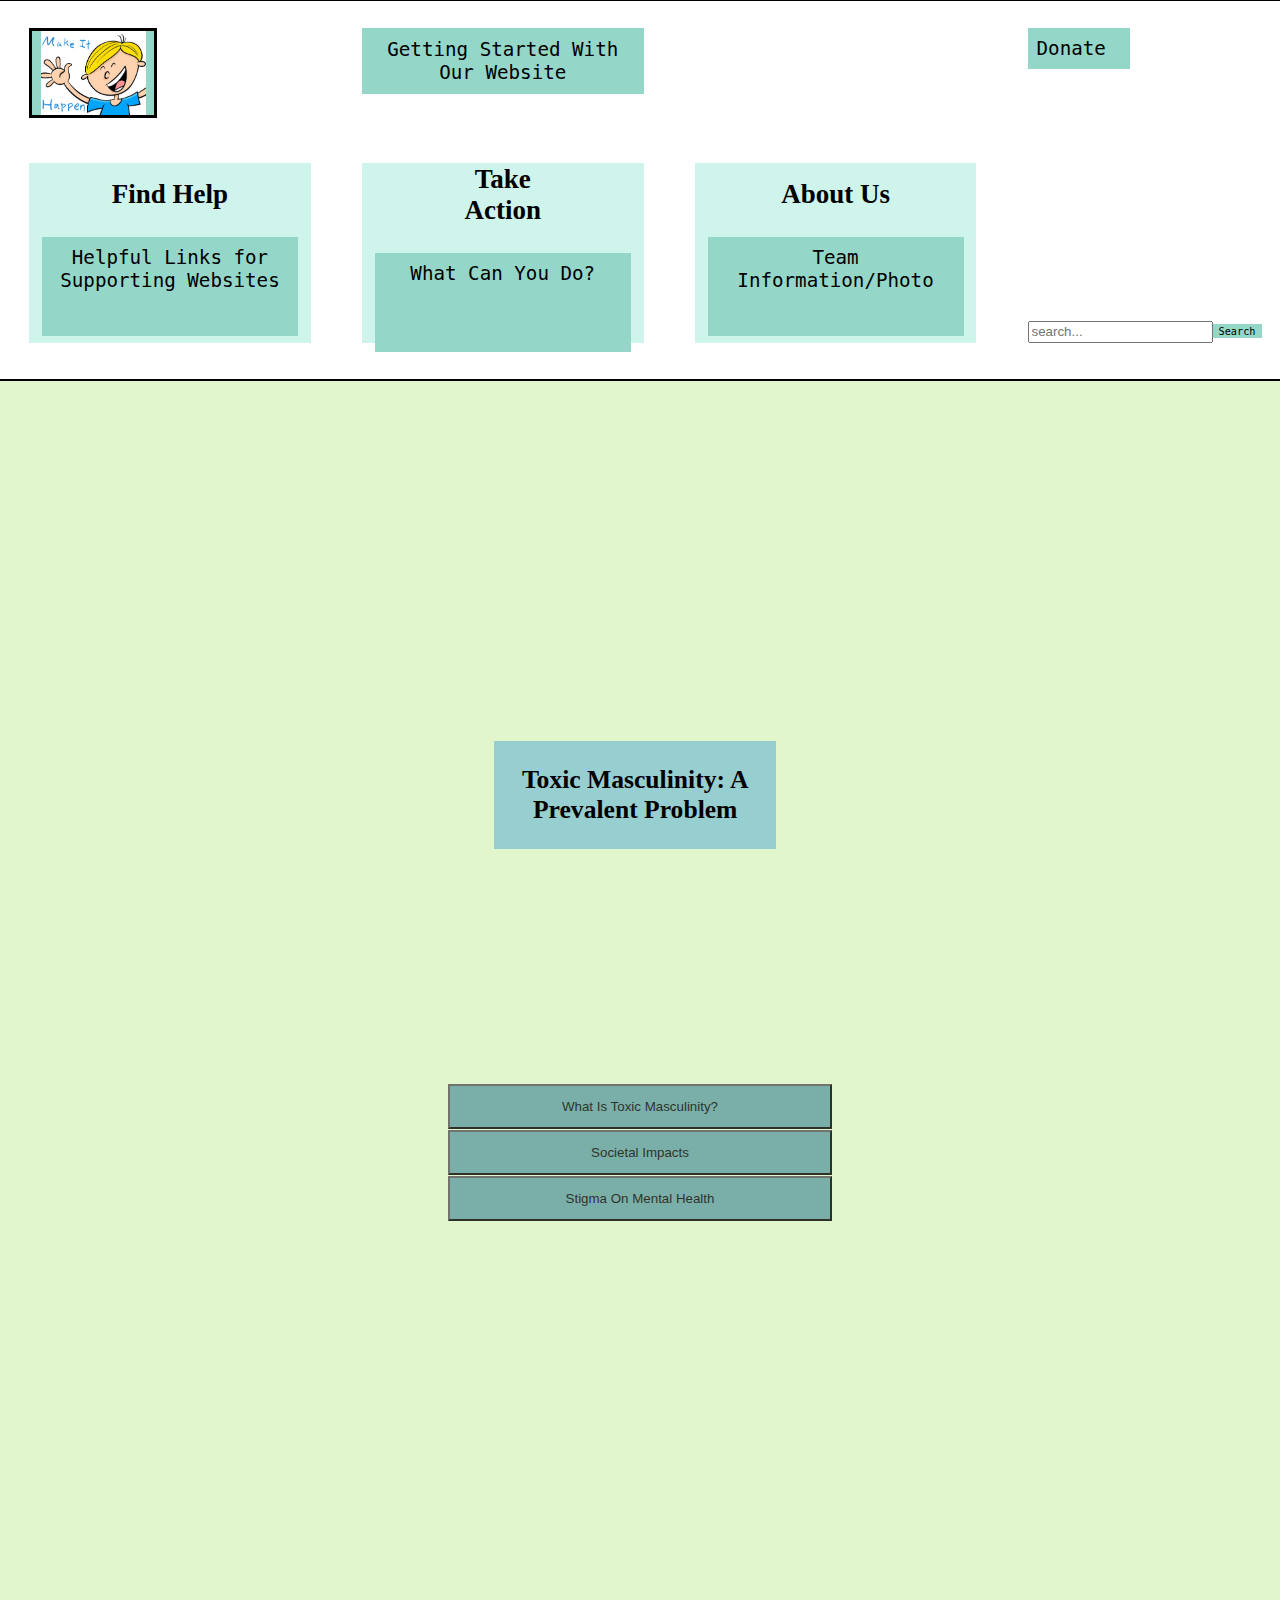
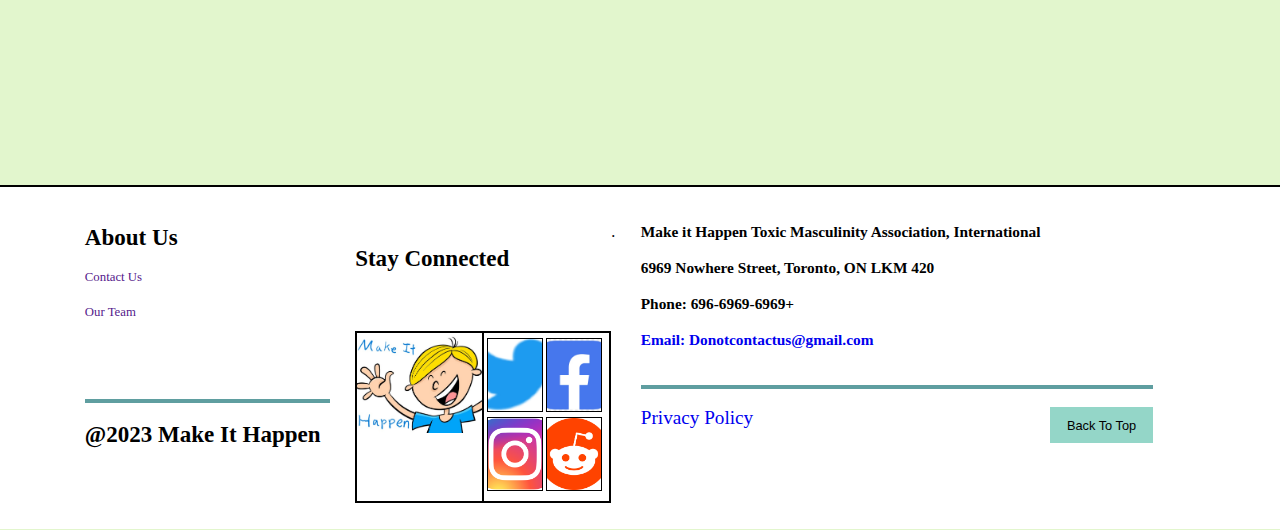
==== index.html @ 15f5a3ae "Add files via upload" ====
<!DOCTYPE html>
<html lang="en">

<head>
  <meta charset="UTF-8">
  <meta name="viewport" content="width=device-width, initial-scale=1.0">
  <meta http-equiv="X-UA-Compatible" content="ie=edge">
  <title>Toxic Masculinity</title>
  <link rel="stylesheet" href="style.css">
  <link rel="stylesheet" href="homepage.css">
  <link rel="icon" href="./favicon.ico" type="image/x-icon">
</head>

<body>
  <header class="top" id="top">

    <div class="hflex1">

      <a href="index.html"><button class="company-title"></button></a>

      <div class="findhelp">
        <h3 class="tabheader">Find Help</h3>
        <a href="findhelp.html"><button class="tablinks" id="tab">Helpful Links for Supporting Websites</button></a>
      </div>

    </div>
    <!--Button for Take Action-->
    <div class="hflex2" id="hflex2">
      <a href="gettingStarted.html"><button class="gettingStarted">Getting Started With Our Website</button></a>
      <div class="findhelp">
        <h3 class="tabheader">Take Action</h3>
        <a href="whatcanyoudo.html"><button class="tablinks" id="tab">What Can You Do?</button></a>
      </div>
    </div>
    <!--Button for About Us-->
    <div class="hflex3">
      <div class="flex3-space"></div>
      <div class="findhelp">
        <h3 class="tabheader">About Us</h3>
        <a href="teaminfo.html"><button class="tablinks" id="tab">Team Information/Photo</button></a>
      </div>
    </div>

    <div class="hflex4">
      <a href="donate.html"><button class="donate">Donate</button></a>
      <div class="search-section">
        <input type="search" id="search" class="searchbar" placeholder="search...">
        <a href="search.html"><button class="searchbutton">Search</button></a>
      </div>
    </div>
  </header>

  <div class="title-bottom">
    <h3 class="hometext">Toxic Masculinity: A Prevalent Problem</h3>
  </div>

  <div class="info-tabs">
    <div class="body-info">
      <div class="body-tab-section">
        <a href="what is it.html"><button class="body-tabs" id="bodytabs">What Is Toxic Masculinity?</button></a>
        <a href="societal-impact.html"><button class="body-tabs" id="bodytabs">Societal Impacts</button></a>
        <a href="stigma.html"><button class="body-tabs" id="bodytabs">Stigma On Mental Health</button></a>
      </div>
    </div>
  </div>

  <script src="index.js"></script>
</body>

<footer class="bottom">
  <div class="f-flex1">
    <div class="about-us-footer footer-top">
      <h3 class="about-us-header">About Us</h3><br>
      <a href="">Contact Us</a><br>
      <a href="">Our Team</a>
    </div>
    <div class="copyright">
      <p class="copyright-text">@2023 Make It Happen</p>
    </div>
  </div>

  <div class="f-flex2">
    <div class="stay-connected footer-top">
      <p class="stay-connected-text">Stay Connected</p>
    </div>
    <div class="logos">
      <div class="logo-box"></div>
      <div class="social-media">
        <a href="twitter.png">
          <div class="twitter"></div>
        </a>
        <a href="facebook.png">
          <div class="facebook"></div>
        </a>
        <a href="instagram.png">
          <div class="instagram"></div>
        </a>
        <a href="reddit.png">
          <div class="reddit"></div>
        </a>
      </div>
    </div>
  </div>
.
  <div class="f-flex3">
    <div class="company-info footer-top">
      <p>Make it Happen Toxic Masculinity Association, International</p>
      <p>6969 Nowhere Street, Toronto, ON LKM 420</p>
      <p>Phone: 696-6969-6969+</p>
      <a href="https://png.pngtree.com/template/20190725/ourmid/pngtree-gmail-logo-png-image_282635.jpg"
        target="_blank">Email: Donotcontactus@gmail.com</a>
    </div>
    <div class="idk">
      <a href="https://www.google.com/url?sa=i&url=https%3A%2F%2Fusercentrics.com%2Fknowledge-hub%2Fwhat-is-a-privacy-policy-and-why-do-you-need-one%2F&psig=AOvVaw0MgSXwTOO3GPBynCzREGiY&ust=1699456765703000&source=images&cd=vfe&opi=89978449&ved=0CBIQjRxqFwoTCJCk1PeXsoIDFQAAAAAdAAAAABAE"
        class="privacy">Privacy Policy</a>
      <button class="backtotop" onclick="topFunction()">Back To Top</button>
    </div>
  </div>
</footer>

</html>
---- style.css ----
.company-title {
    margin: 0;
    border: 0.3vw solid black;
    height: 10vh;
    width: 10vw;
    padding: 0.4vh;
    padding-top: 0.1vh;
    text-align: center;
    background-image: url("logo1.png");
    background-size: contain;
    background-repeat: no-repeat;
    background-position: center;
}

.company-title:hover {
    border: 0.3vw solid #89CFF0;
}

.company-title:active {
    border: 0.3vw solid #088F8F;
}

.findhelp {
    background-color: #cff4ec;
    height: 20vh;
    display: flex;
    width: 22vw;
    flex-direction: column;
    align-items: center;
    justify-content: center;
    text-align: center;
}

.tabheader {
    display: flex;
    width: 10vw;
    height: 10vh;
    text-align: center;
    font-size: 3vh;
    align-items: center;
    justify-content: center;
}

.gettingStarted {
    display: flex;
    max-width: 80vw;
    max-height: 10vh;
    font-size: 1.5vw;
    padding: 1.1vh;
}

.donate {
    width: 8vw;
    max-height: 7vh;
    font-size: 1.5vw;
    text-align: left;
    padding: 1vh;
}

.hflex4 .gettingStarted {
    text-align: right;
    float: right;
}

.top {
    display: flex;
    width: 98vw;
    height: 35vh;
    background-color: white;
    border: 0.3vh solid black;
    margin-left: -1vw;
    margin-top: -1vh;
    padding: 3vh;
    padding-left: 0.5vw;
    padding-top: 3vh;
    padding-bottom: 4vh;
    flex: 1;
    min-width: 0;
    align-items: stretch;
    justify-content: space-between;
}

html {
    height: 100%;
    width: 100%;
    background-color: #e2f6cd;
    overflow-x: hidden;
}

.tablinks {
    display: flex;
    max-width: 20vw;
    min-width: 20vw;
    max-height: 11vh;
    min-height: 11vh;
    text-align: center;
    flex-direction: column;
    font-size: 1.5vw;
    margin-bottom: 2vh;
    padding-top: 1vh;
}

.stacked-tablinks button {
    font-size: 1.05vw;
    width: 20vw;
    text-align: left;
    margin-bottom: 0;
    min-height: 5.5vh;
}

button:hover {
    background-color: rgba(3, 43, 16, 0.544);
}

button:focus {
    outline: blue;
}

button:active {
    background-color: #7393B3;
}

.hometext {
    color: black;
    text-align: center;
    font-size: 2vw;
}

.search-section {
    display: flex;
    width: 15vw;
    height: 2.5vh;
    margin-left: 0;
    align-items: stretch;
    flex-direction: row; 
}

.searchbar {
    margin: 0 0;
}

.tabs,
.hflex1,
.hflex2,
.hflex3,
.hflex4 {
    flex: 1;
    display: flex;
    justify-content: space-between;
    border-top: none;
}

.searchbutton {
    font-size: 0.8vw;
    border-left: 0;
    align-self: stretch;
}

header button {
    background-color: #94d6c8;
    border: 0vw solid black;
    flex: 1;
    font-size: 1.5vw;
    align-items: center;
    font-family: "Monospace", 'Lucida Sans', 'Lucida Sans Regular', 'Lucida Grande', 'Lucida Sans Unicode', Verdana, sans-serif;
}
    
.hflex1,
.hflex2,
.hflex3,
.hflex4 {
    flex-direction: column;
    justify-content: space-between;
    margin-left: 2vw;
    margin-right: 2vw;
}

/*footer styling---------------------------------------------------------------------------------------------------------------------*/
.bottom {
    background-color: white;
    height: 30vh;
    width: 95.6vw;
    margin-left: -1vw;
    margin-bottom: -10vh;
    padding: 4vh;
    display: flex;
    flex-direction: row;
    padding-left: 7.2vw;
    border-top: 0.3vh solid black;
}

.f-flex1,
.f-flex2,
.f-flex3 {
    display: flex;
    flex-direction: column;
    margin-left: 2vw;
}

.f-flex1 {
    width: 20%;
    margin-left: -0.2vw;
    display: flex;
    flex-direction: column;
    justify-content: space-between;
}

.f-flex1 div {
    background-color: white;
}

.about-us-footer {
    display: flex;
    flex-direction: column;
    align-items: left;
    justify-content: flex-start;
}

.about-us-header {
    font-size: 1.8vw;
    margin-top: 0.1vh;
    margin-bottom: -0.05vh;
}

.about-us-footer a {
    margin-left: 0;
    font-size: 1vw;
    margin-top: 0.2vh;
    margin-bottom: auto;
}

.copyright {
    margin-top: 5vh;
    height: 8vh;
    border-top: 0.5vh solid #5F9EA0;
    padding-top: 2vh;
}

.copyright-text {
    font-weight: bold;
    font-size: 1.8vw;
    margin: auto 0;
}

.f-flex2 {
    display: flex;
    flex-direction: column;
    height: 32%;
    width: 20vw;
}

.stay-connected {
    background-color: white;
    height: 8vh;
    display: flex;
    justify-content: flex-end;
    flex-direction: column;
    align-items: left;
}

.stay-connected-text {
    font-weight: bold;
    font-size: 1.8vw;
}

.logos {
    background-color: white;
    height: 20vh;
    margin-top: 4vh;
    display: flex;
    flex-direction: row;
    align-items: stretch;
}

.logo-box {
    background-image: url("logo1.png");
    background-repeat: no-repeat;
    background-size: contain;
    width: 10vw;
    border: 0.2vw solid black;
}

.social-media {
    width: 10vw;
    background-color: white;
    display: flex;
    flex-direction: row;
    flex-wrap: wrap;
    justify-content: flex-start center;
    align-items: center;
    padding: 0.6vh 0;
    border: 0.2vw solid black;
    border-left: 0;
}

.social-media div {
    margin: auto;
    margin-bottom: 0.5vh;
    margin-left: 0.25vw;
    background-size: cover;
    background-repeat: no-repeat;
    border: 0.1vw solid black;
    background-position: center center;
    height: 8vh;
    width: 4.2vw;
}

.twitter {
    background-image: url("twitter.png");
}

.facebook {
    background-image: url("facebook.png");
}

.instagram {
    background-image: url("instagram.png");
}

.reddit {
    background-image: url("reddit.png");
}

.f-flex3 {
    height: 30%;
    width: 40vw;
    display: flex;
    flex-direction: column;
    justify-content: flex-start space-between;
}

.company-info {
    background-color: white;
    height: 40vh;
}

.idk {
    display: flex;
    flex-direction: row;
    background-color: white;
    height: 20vh;
    margin-top: 4vh;
    align-items: center;
    justify-content: space-between;
    border-top: 0.5vh solid #5F9EA0;
    padding-top: 2vh;
}

.privacy {
    height: 4vh;
    font-size: 1.5vw;
    width: 10vw;
}

.backtotop {
    height: 4vh;
    font-size: 1vw;
    width: 8vw;
    background-color: #94d6c8;
    border-width: 0;
}

.company-info p {
    font-size: 1.2vw;
    font-weight: bold;
    margin: auto 0;
    margin-bottom: 2vh;
}

.company-info a {
    font-size: 1.2vw;
    font-weight: bold;
    margin: auto 0;
    margin-top: 2vh;
}

a {
    text-decoration: none;
}

a:hover {
    color: #89CFF0;
}

a:active {
    color: #5F9EA0;
}
---- homepage.css ----
.title-bottom {
    display: flex;
    text-align: center;
    justify-content: center;
    align-items: center;
    height: 12vh;
    width: 22vw;
    background-color: #97ced0;
    margin: 4vh 38vw;
    margin-top: 40vh;
}

.info-tabs {
    display: flex;
    background-image: url('https://health.wyo.gov/wp-content/uploads/2020/08/happy-guy-celebrating-with-hands-up.jpg');
    background-repeat: no-repeat;
    background-position: center;
    height: 40vh;
    width: 70vw;
    margin: auto;
    display: flex;
    align-items: center;
    justify-content: center;
    margin-bottom: 40vh;
    padding-top: 10vh;
    padding-bottom: 10vh;
}

.body-info {
    display: flex;
    height: 30vh;
    width: 50vw;
    flex-direction: column;
    align-items: center;
}

.body-header {
    display: flex;
    font-size: 2vw;
    margin: 0.5vw;
}

.body-tab-section {
    display: flex;
    flex-direction: column;
    border-width: 4vh solid black;
    height: 14vh;
    margin-top: 1vh;
    padding-top: 6vh;
}

.body-tabs {
    height: 5vh;
    width: 30vw;
    margin-left: 1vw;
    margin-right: 1vw;
    margin-top: 0.1vh;
    background-color: #5F9EA0;
    opacity: 0.8;
}
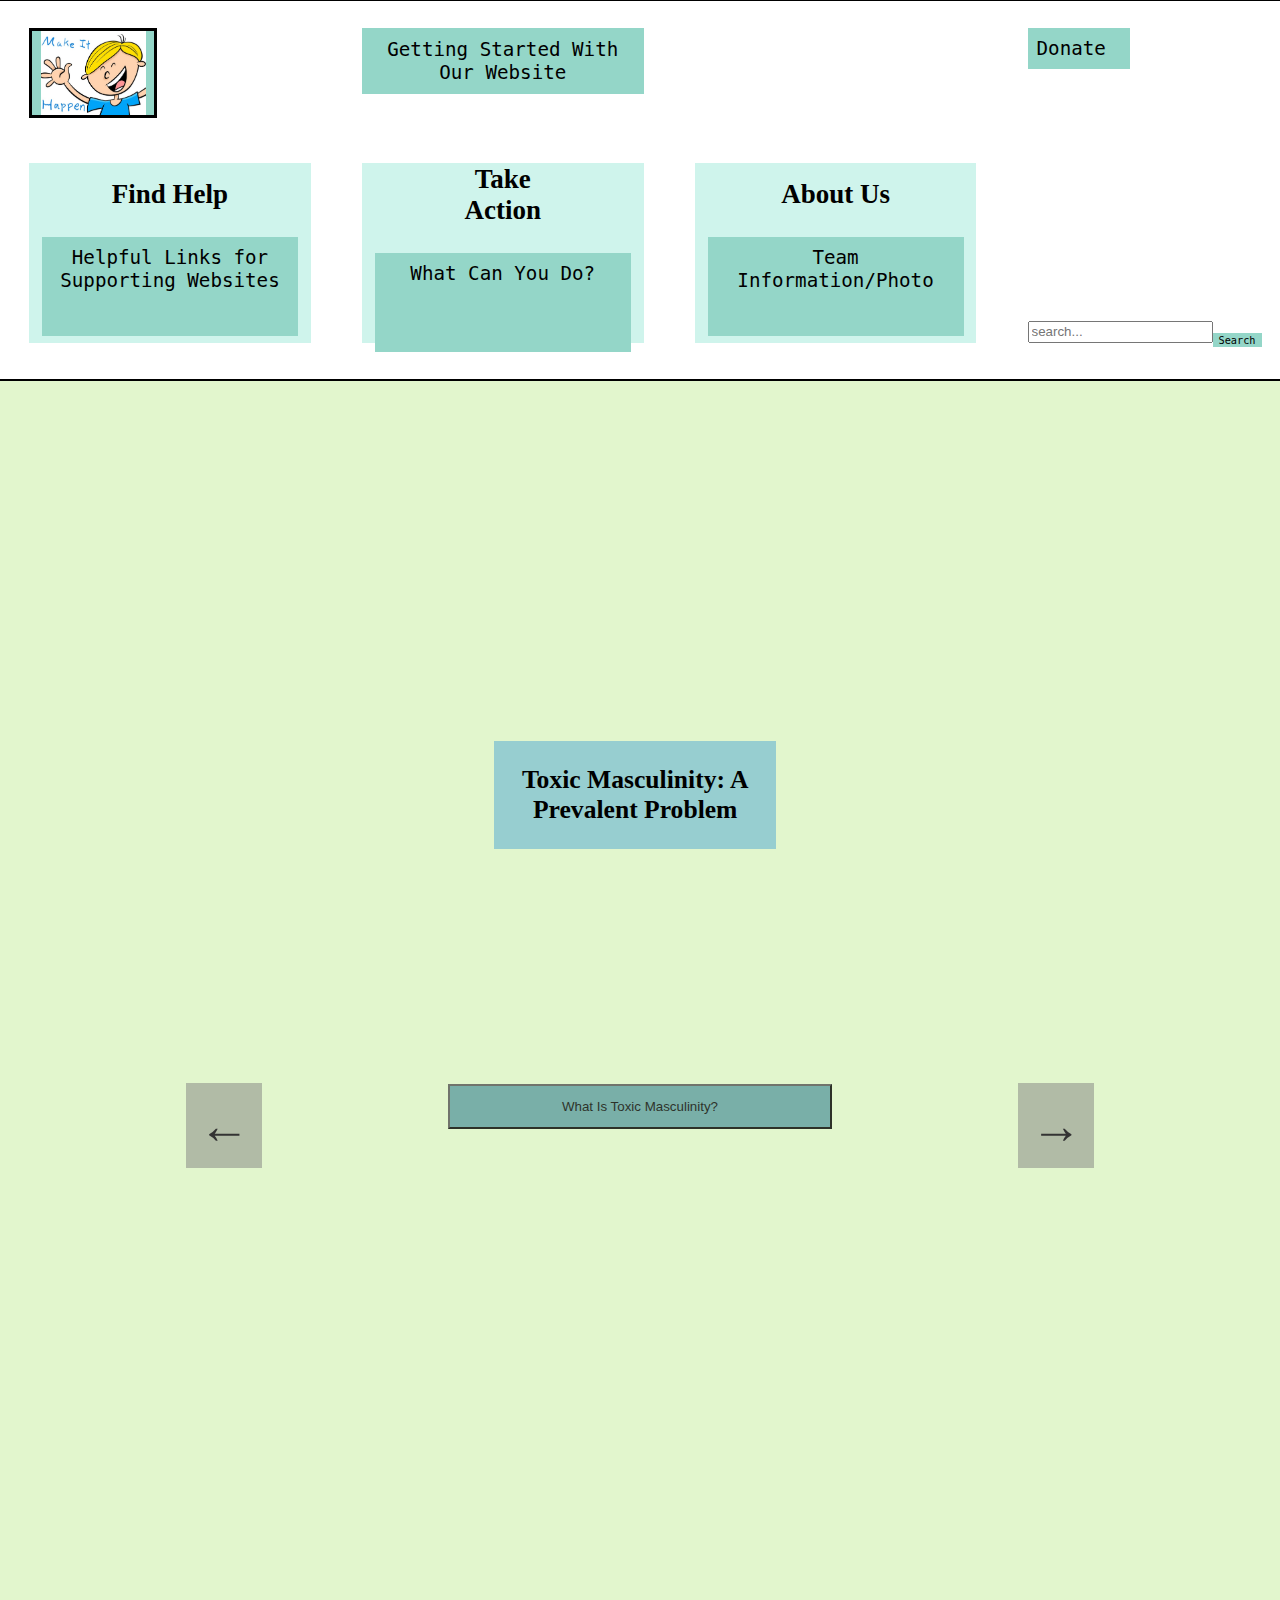
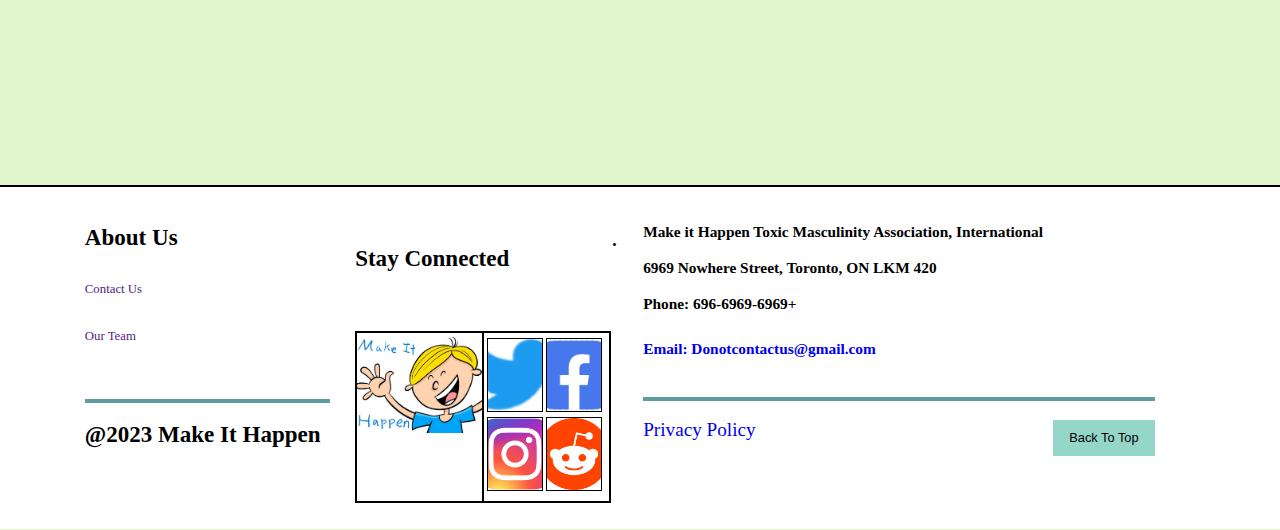
==== commit 02086b71: "Add files via upload" ====
--- a/index.html
+++ b/index.html
@@ -50,10 +50,8 @@
     </div>
   </header>
 
-  <div class="title-bottom">
-    <h3 class="hometext">Toxic Masculinity: A Prevalent Problem</h3>
-  </div>
 
+<!-- 
   <div class="info-tabs">
     <div class="body-info">
       <div class="body-tab-section">
@@ -62,7 +60,26 @@
         <a href="stigma.html"><button class="body-tabs" id="bodytabs">Stigma On Mental Health</button></a>
       </div>
     </div>
+  </div> -->
+
+  <!-- Adding new code here for now to have hovering tabs and such -->
+  <div class="title-bottom">
+    <h3 class="hometext">Toxic Masculinity: A Prevalent Problem</h3>
   </div>
+
+<div class="info-tabs">
+    <div class="body-info">
+        <div class="body-tab-section">
+            <button id="leftArrow" style="font-size: 2em;">←</button>
+            <a href="what is it.html"><button class="body-tabs" id="bodytabs1">What Is Toxic Masculinity?</button></a>
+            <a href="societal-impact.html"><button class="body-tabs" id="bodytabs2">Societal Impacts</button></a>
+            <a href="stigma.html"><button class="body-tabs" id="bodytabs3">Stigma On Mental Health</button></a>
+            <button id="rightArrow" style="font-size: 2em;">→</button>
+        </div>
+    </div>
+</div>
+<script src="navigation.js"></script>
+
 
   <script src="index.js"></script>
 </body>
@@ -113,7 +130,7 @@
     <div class="idk">
       <a href="https://www.google.com/url?sa=i&url=https%3A%2F%2Fusercentrics.com%2Fknowledge-hub%2Fwhat-is-a-privacy-policy-and-why-do-you-need-one%2F&psig=AOvVaw0MgSXwTOO3GPBynCzREGiY&ust=1699456765703000&source=images&cd=vfe&opi=89978449&ved=0CBIQjRxqFwoTCJCk1PeXsoIDFQAAAAAdAAAAABAE"
         class="privacy">Privacy Policy</a>
-      <button class="backtotop" onclick="topFunction()">Back To Top</button>
+      <a href="#top"><button class="backtotop" onclick="topFunction()">Back To Top</button></a>
     </div>
   </div>
 </footer>
--- a/style.css
+++ b/style.css
@@ -384,4 +384,7 @@
 
 a:active {
     color: #5F9EA0;
-}+}
+
+
+
--- a/homepage.css
+++ b/homepage.css
@@ -57,4 +57,20 @@
     margin-top: 0.1vh;
     background-color: #5F9EA0;
     opacity: 0.8;
+}
+
+/* Code for the navigator bar */
+#leftArrow, #rightArrow {
+    font-size: 2vw;
+    position: absolute;
+    background-color: rgba(128, 128, 128, 0.5); /* semi-transparent grey background */
+    color: #333; /* dark grey arrow */
+    border: none;
+    padding: 1vw;
+}
+#leftArrow {
+    margin-left: -19.5vw;
+}
+#rightArrow {
+    margin-left: 45.5vw;
 }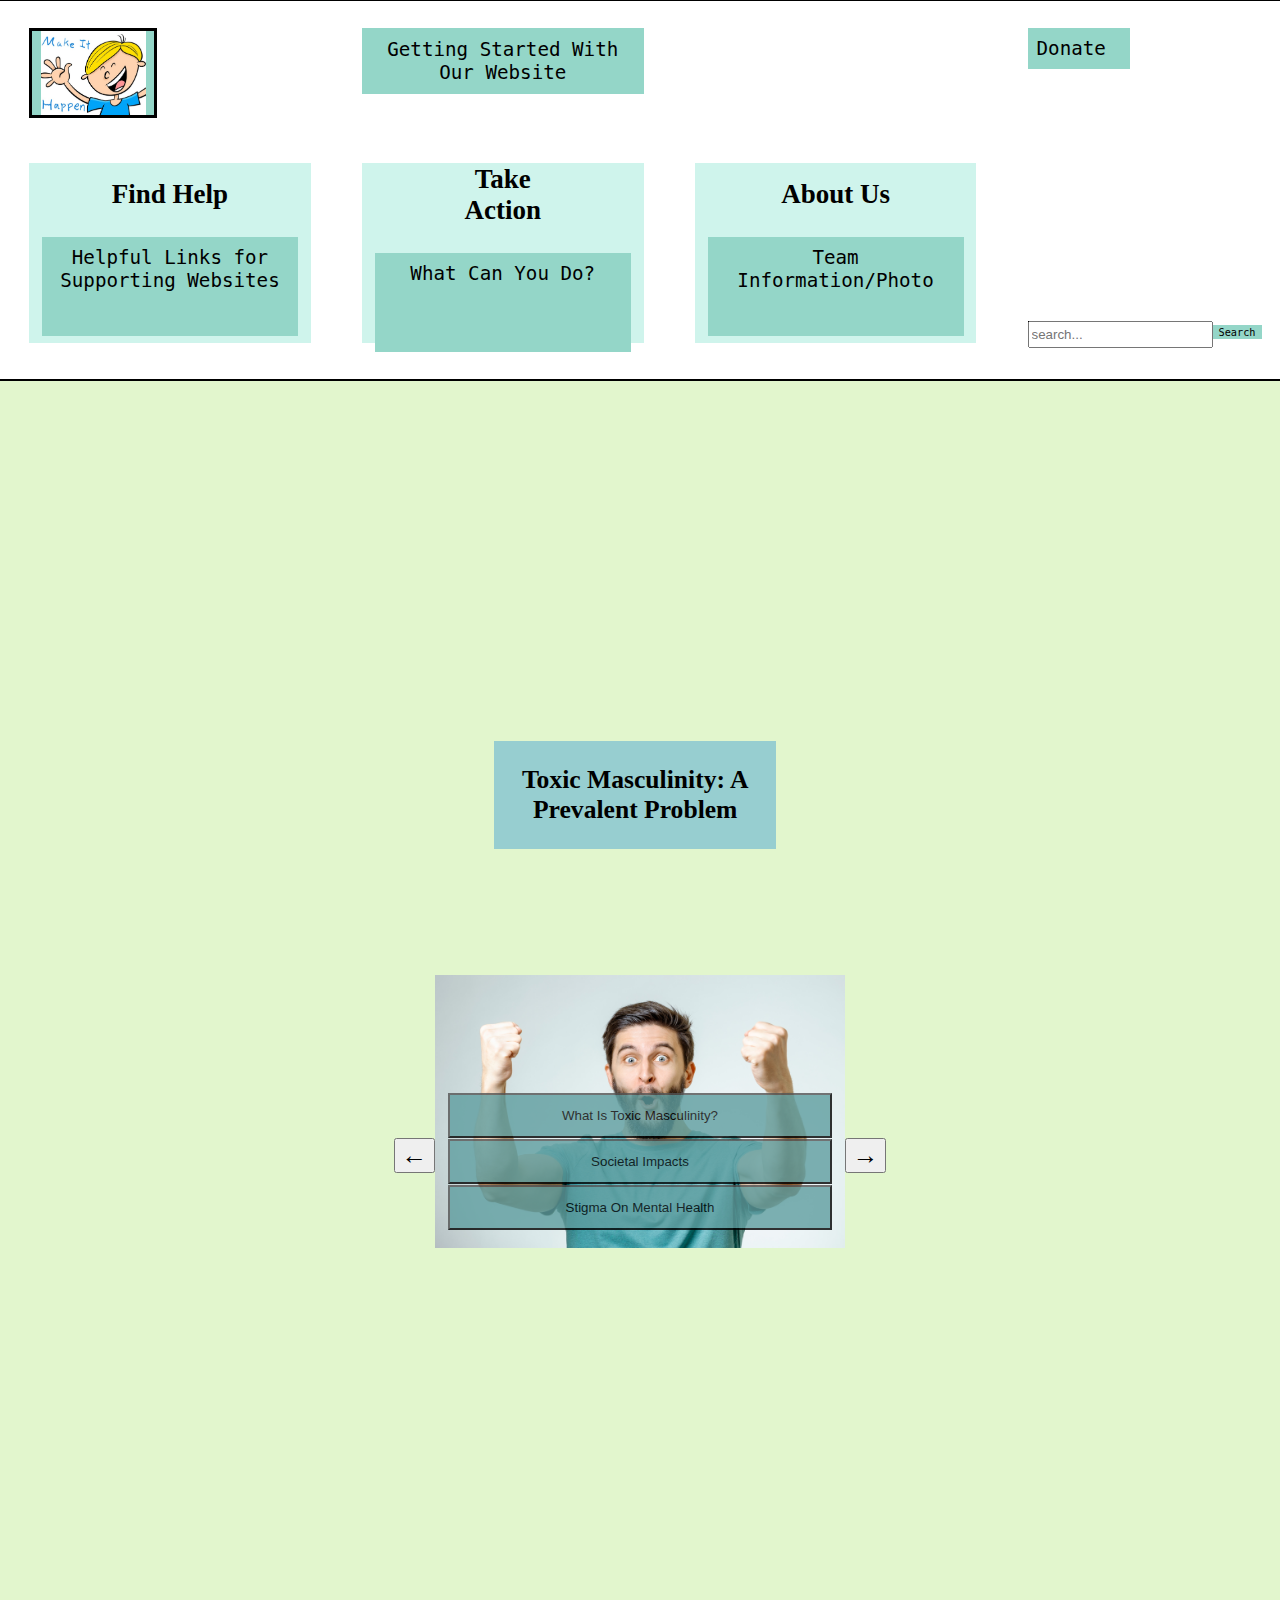
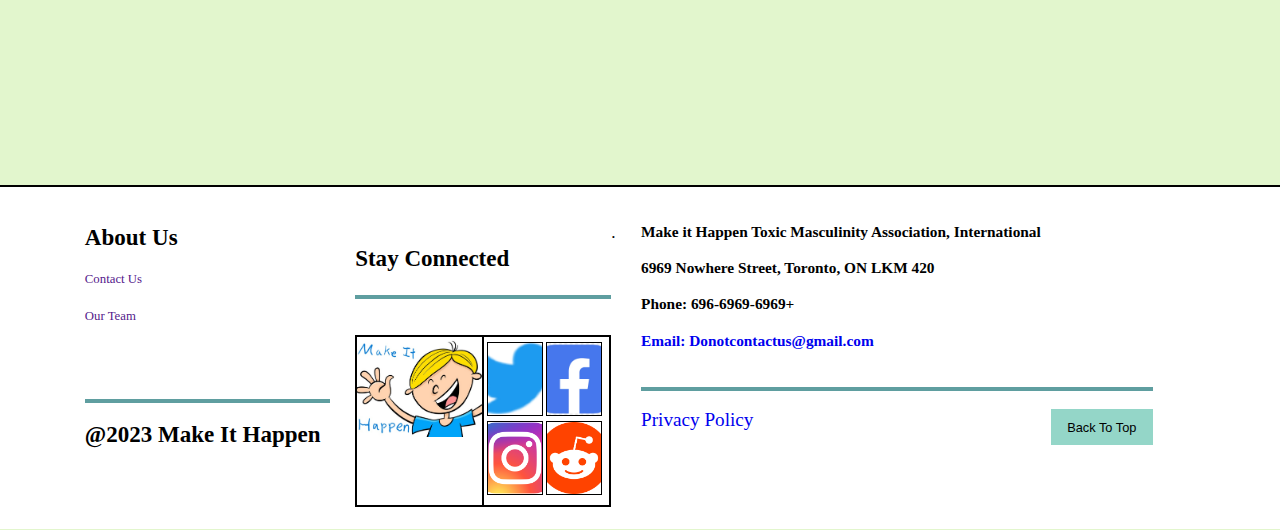
==== commit a4be9949: "Add files via upload" ====
--- a/index.html
+++ b/index.html
@@ -51,7 +51,7 @@
   </header>
 
 
-<!-- 
+  <!-- 
   <div class="info-tabs">
     <div class="body-info">
       <div class="body-tab-section">
@@ -66,19 +66,18 @@
   <div class="title-bottom">
     <h3 class="hometext">Toxic Masculinity: A Prevalent Problem</h3>
   </div>
-
-<div class="info-tabs">
-    <div class="body-info">
-        <div class="body-tab-section">
-            <button id="leftArrow" style="font-size: 2em;">←</button>
-            <a href="what is it.html"><button class="body-tabs" id="bodytabs1">What Is Toxic Masculinity?</button></a>
-            <a href="societal-impact.html"><button class="body-tabs" id="bodytabs2">Societal Impacts</button></a>
-            <a href="stigma.html"><button class="body-tabs" id="bodytabs3">Stigma On Mental Health</button></a>
-            <button id="rightArrow" style="font-size: 2em;">→</button>
-        </div>
+  <div class="arrowOrganizer">
+    <button class="leftArrow" id="leftArrow" style="font-size: 2vw;">←</button>
+    <div class="info-tabs">
+      <div class="body-tab-section">
+        <a href="what is it.html"><button class="body-tabs" id="bodytabs1">What Is Toxic Masculinity?</button></a>
+        <a href="societal-impact.html"><button class="body-tabs" id="bodytabs2">Societal Impacts</button></a>
+        <a href="stigma.html"><button class="body-tabs" id="bodytabs3">Stigma On Mental Health</button></a>
+      </div>
     </div>
-</div>
-<script src="navigation.js"></script>
+    <button class="rightArrow" id="rightArrow" style="font-size: 2vw;">→</button>
+  </div>
+  <script src="navigation.js"></script>
 
 
   <script src="index.js"></script>
@@ -118,7 +117,7 @@
       </div>
     </div>
   </div>
-.
+  .
   <div class="f-flex3">
     <div class="company-info footer-top">
       <p>Make it Happen Toxic Masculinity Association, International</p>
--- a/style.css
+++ b/style.css
@@ -6,7 +6,7 @@
     padding: 0.4vh;
     padding-top: 0.1vh;
     text-align: center;
-    background-image: url("logo1.png");
+    background-image: url("logo1.png"); /* Will change this later to fit the index */
     background-size: contain;
     background-repeat: no-repeat;
     background-position: center;
@@ -128,15 +128,23 @@
 
 .search-section {
     display: flex;
-    width: 15vw;
+    width: 15%;
     height: 2.5vh;
     margin-left: 0;
     align-items: stretch;
     flex-direction: row; 
+    background-color: black;
 }
 
 .searchbar {
+    flex: 1;
     margin: 0 0;
+    height: 3vh;
+}
+
+.searchbutton {
+    font-size: 0.8vw;
+    border-left: 0;
 }
 
 .tabs,
@@ -150,12 +158,6 @@
     border-top: none;
 }
 
-.searchbutton {
-    font-size: 0.8vw;
-    border-left: 0;
-    align-self: stretch;
-}
-
 header button {
     background-color: #94d6c8;
     border: 0vw solid black;
@@ -256,6 +258,7 @@
     justify-content: flex-end;
     flex-direction: column;
     align-items: left;
+    border-bottom: 0.5vh solid #5F9EA0
 }
 
 .stay-connected-text {
--- a/homepage.css
+++ b/homepage.css
@@ -10,28 +10,26 @@
     margin-top: 40vh;
 }
 
+.body-info {
+    display: flex;
+    flex-direction: column;
+    align-items: center;
+    justify-content: center;
+    background-color: black;
+    height: 100vh;
+    margin-bottom: 40vh;
+}
+
 .info-tabs {
-    display: flex;
-    background-image: url('https://health.wyo.gov/wp-content/uploads/2020/08/happy-guy-celebrating-with-hands-up.jpg');
+    background-image: url('happy-guy-celebrating-with-hands-up.jpg');
     background-repeat: no-repeat;
-    background-position: center;
+    background-size: 100%;
     height: 40vh;
-    width: 70vw;
+    width: 100vw;
     margin: auto;
     display: flex;
-    align-items: center;
+    flex-direction: column;
     justify-content: center;
-    margin-bottom: 40vh;
-    padding-top: 10vh;
-    padding-bottom: 10vh;
-}
-
-.body-info {
-    display: flex;
-    height: 30vh;
-    width: 50vw;
-    flex-direction: column;
-    align-items: center;
 }
 
 .body-header {
@@ -45,8 +43,8 @@
     flex-direction: column;
     border-width: 4vh solid black;
     height: 14vh;
-    margin-top: 1vh;
-    padding-top: 6vh;
+    margin-bottom: auto;
+    margin-top: auto;
 }
 
 .body-tabs {
@@ -59,18 +57,15 @@
     opacity: 0.8;
 }
 
-/* Code for the navigator bar */
-#leftArrow, #rightArrow {
-    font-size: 2vw;
-    position: absolute;
-    background-color: rgba(128, 128, 128, 0.5); /* semi-transparent grey background */
-    color: #333; /* dark grey arrow */
-    border: none;
-    padding: 1vw;
-}
-#leftArrow {
-    margin-left: -19.5vw;
-}
-#rightArrow {
-    margin-left: 45.5vw;
+.arrowOrganizer {
+    display: flex;
+    flex-direction: row;
+    justify-content: center;
+    align-items: center;
+    background-color: black;
+    height: 60vh;
+    width: 0vw;
+    margin-bottom: 40vh;
+    margin-left: auto;
+    margin-right: auto;
 }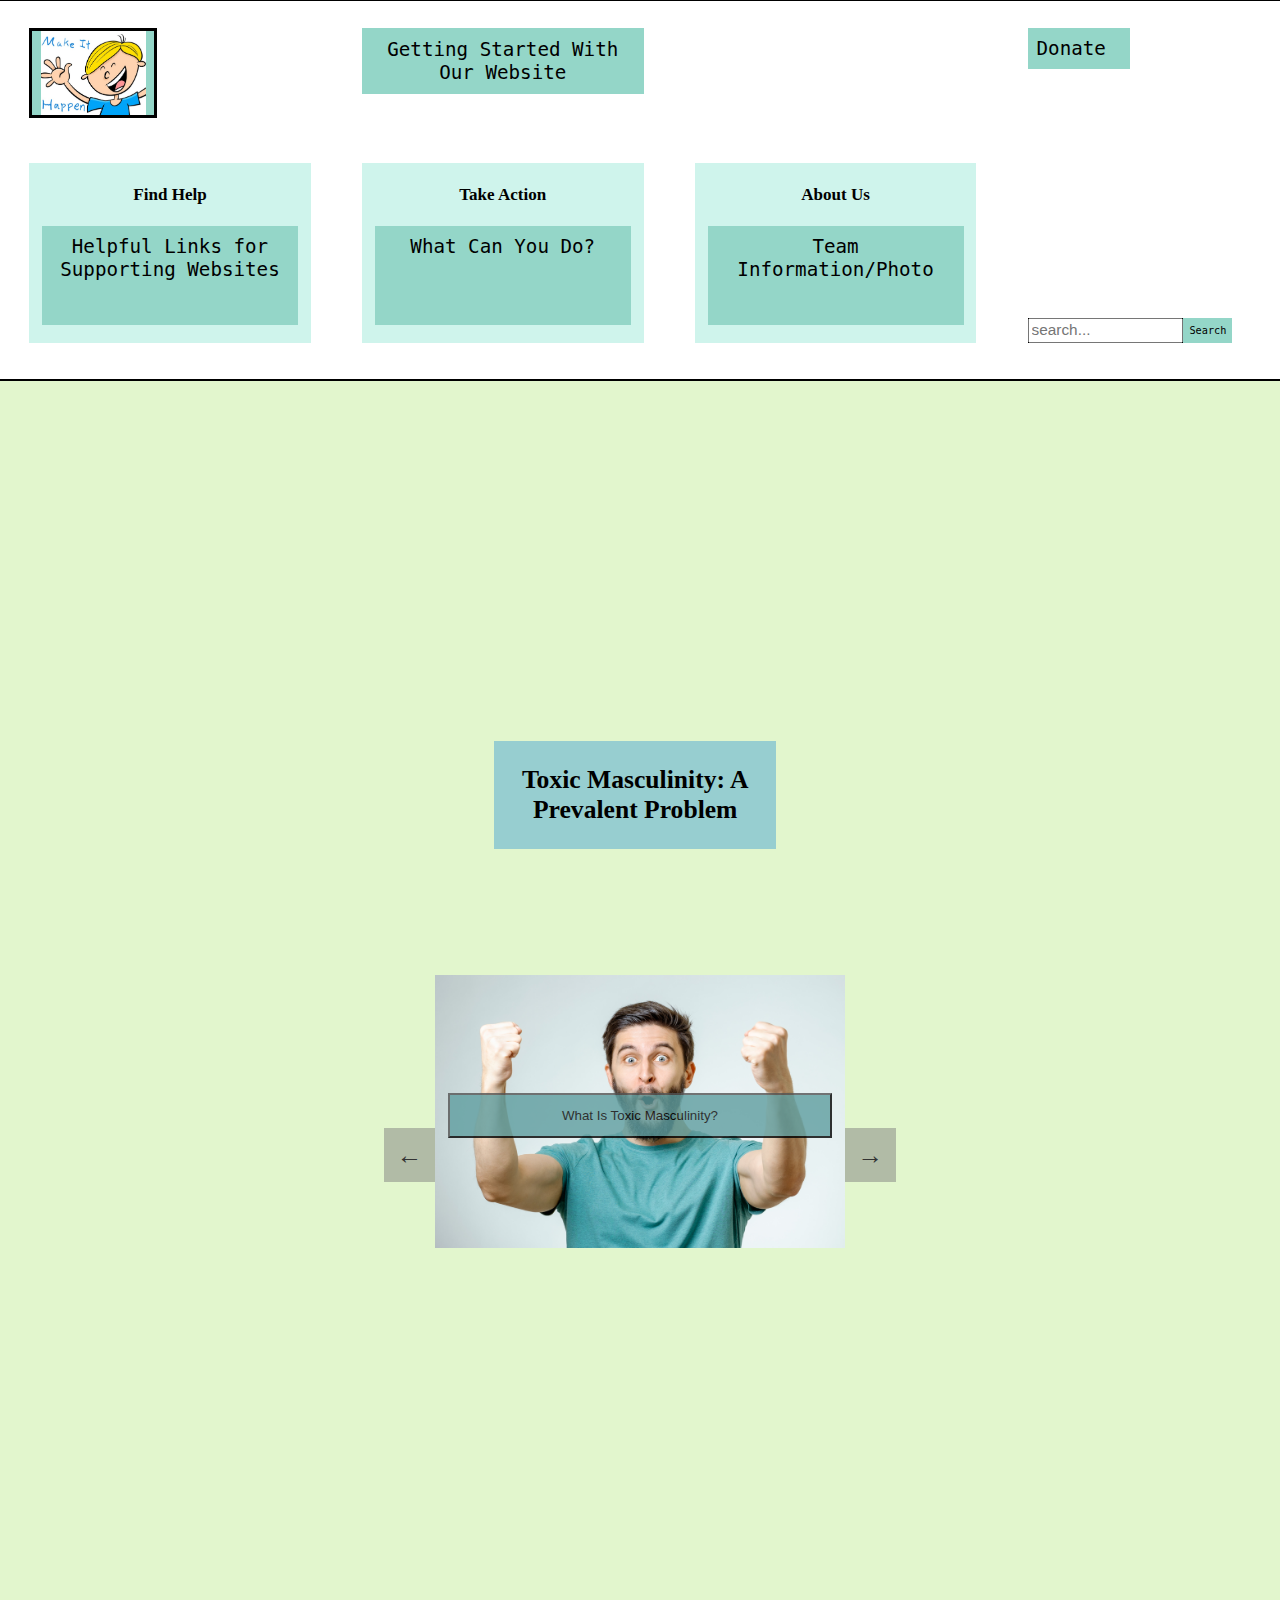
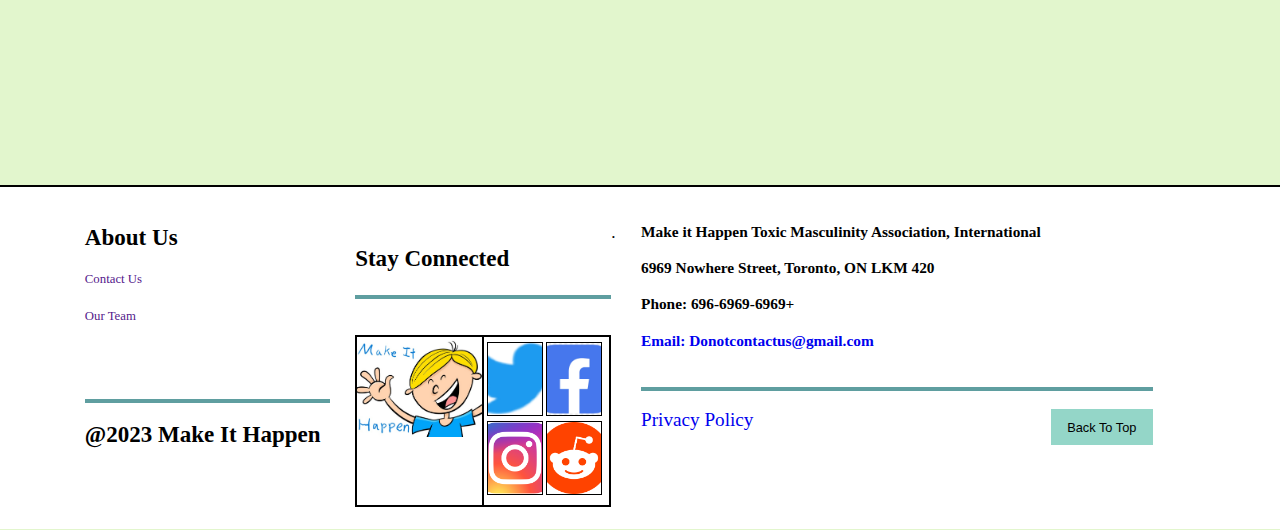
==== commit b95f7cee: "Add files via upload" ====
--- a/index.html
+++ b/index.html
@@ -51,18 +51,6 @@
   </header>
 
 
-  <!-- 
-  <div class="info-tabs">
-    <div class="body-info">
-      <div class="body-tab-section">
-        <a href="what is it.html"><button class="body-tabs" id="bodytabs">What Is Toxic Masculinity?</button></a>
-        <a href="societal-impact.html"><button class="body-tabs" id="bodytabs">Societal Impacts</button></a>
-        <a href="stigma.html"><button class="body-tabs" id="bodytabs">Stigma On Mental Health</button></a>
-      </div>
-    </div>
-  </div> -->
-
-  <!-- Adding new code here for now to have hovering tabs and such -->
   <div class="title-bottom">
     <h3 class="hometext">Toxic Masculinity: A Prevalent Problem</h3>
   </div>
@@ -77,8 +65,7 @@
     </div>
     <button class="rightArrow" id="rightArrow" style="font-size: 2vw;">→</button>
   </div>
-  <script src="navigation.js"></script>
-
+  <script src="navigation.js"></script> 
 
   <script src="index.js"></script>
 </body>
--- a/style.css
+++ b/style.css
@@ -36,7 +36,7 @@
     width: 10vw;
     height: 10vh;
     text-align: center;
-    font-size: 3vh;
+    font-size: 100%;
     align-items: center;
     justify-content: center;
 }
@@ -98,6 +98,8 @@
     font-size: 1.5vw;
     margin-bottom: 2vh;
     padding-top: 1vh;
+    padding-bottom: 2vh;
+    overflow-y: auto;
 }
 
 .stacked-tablinks button {
@@ -128,8 +130,8 @@
 
 .search-section {
     display: flex;
-    width: 15%;
-    height: 2.5vh;
+    width: 100%;
+    height: 8%;
     margin-left: 0;
     align-items: stretch;
     flex-direction: row; 
@@ -139,12 +141,15 @@
 .searchbar {
     flex: 1;
     margin: 0 0;
-    height: 3vh;
+    height: 100%;
+    width: 20%;
+    font-size: 1.2vw;
 }
 
 .searchbutton {
     font-size: 0.8vw;
     border-left: 0;
+    height: 100%;
 }
 
 .tabs,
--- a/homepage.css
+++ b/homepage.css
@@ -68,4 +68,14 @@
     margin-bottom: 40vh;
     margin-left: auto;
     margin-right: auto;
-}+}
+
+/* Code for the navigator bar */
+#leftArrow, #rightArrow {
+    font-size: 2vw;
+    background-color: rgba(128, 128, 128, 0.5); /* semi-transparent grey background */
+    color: #333; /* dark grey arrow */
+    border: none;
+    padding: 1vw;
+}
+
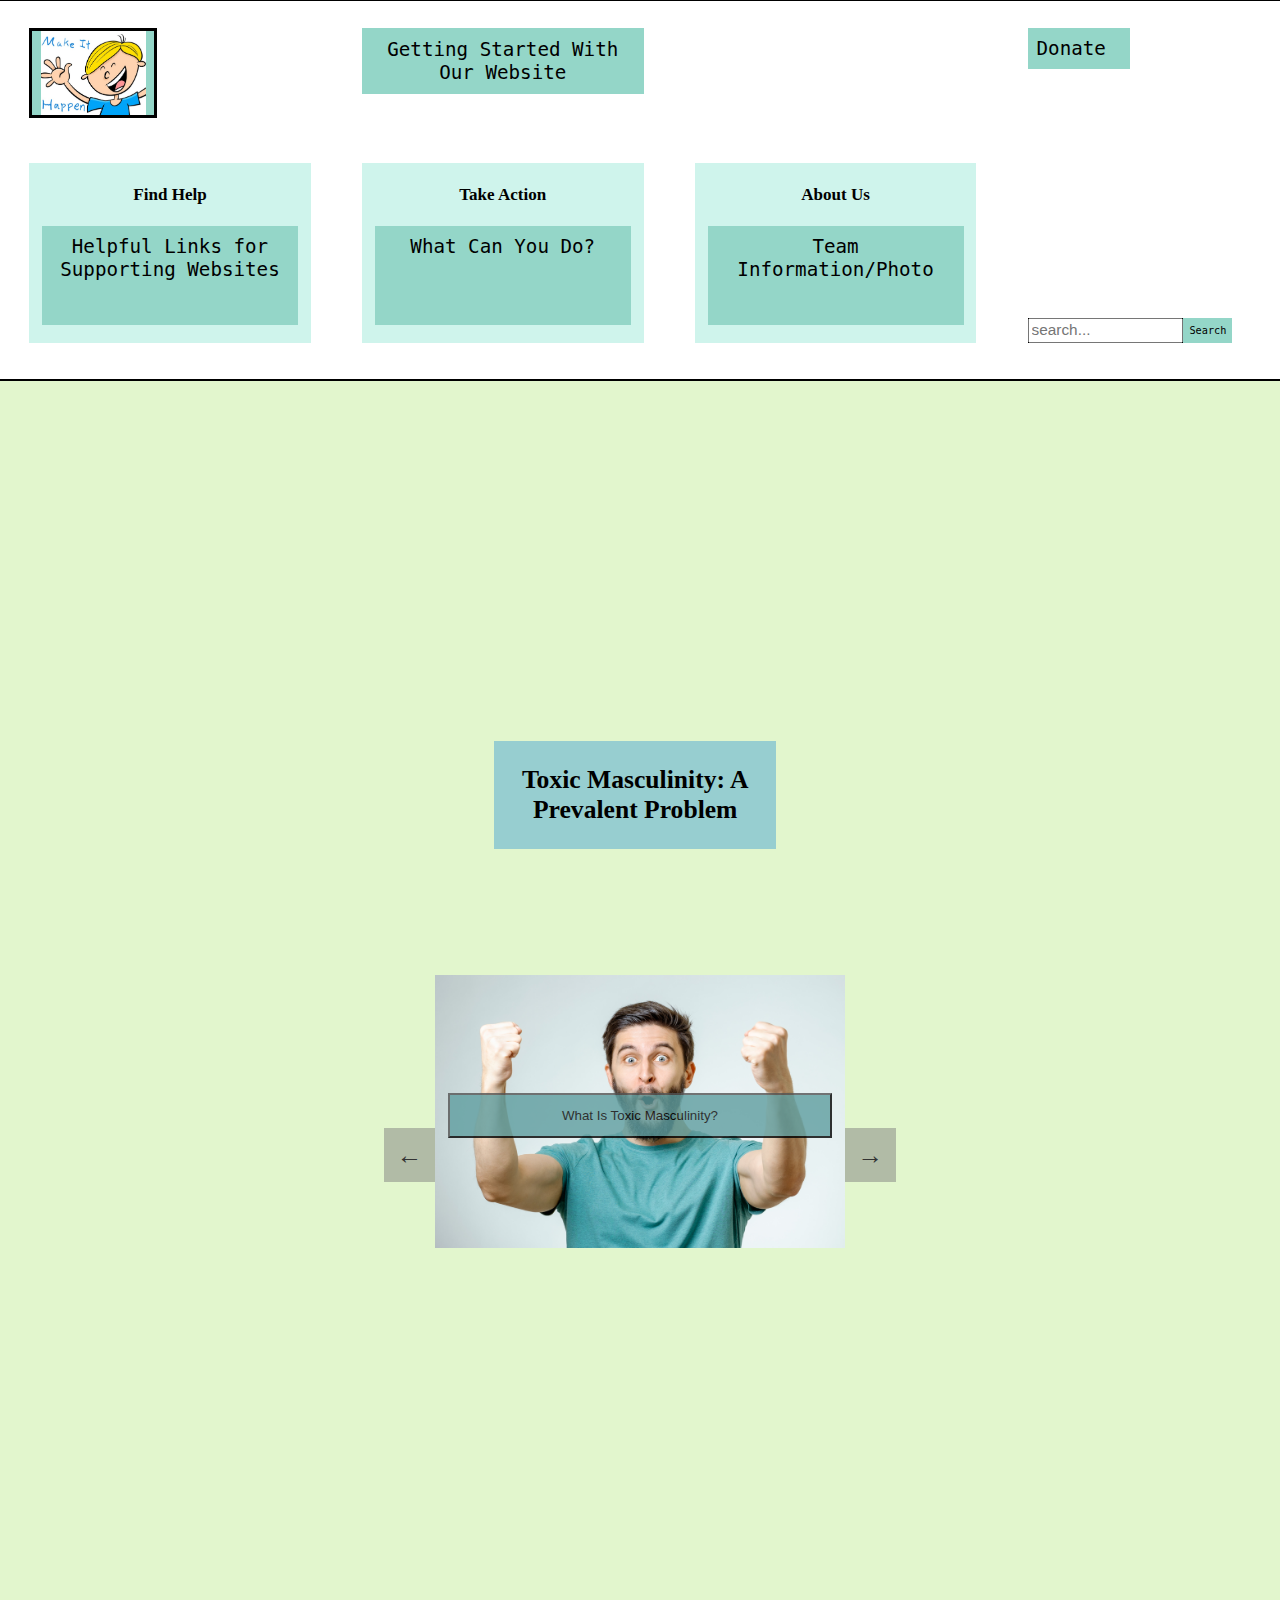
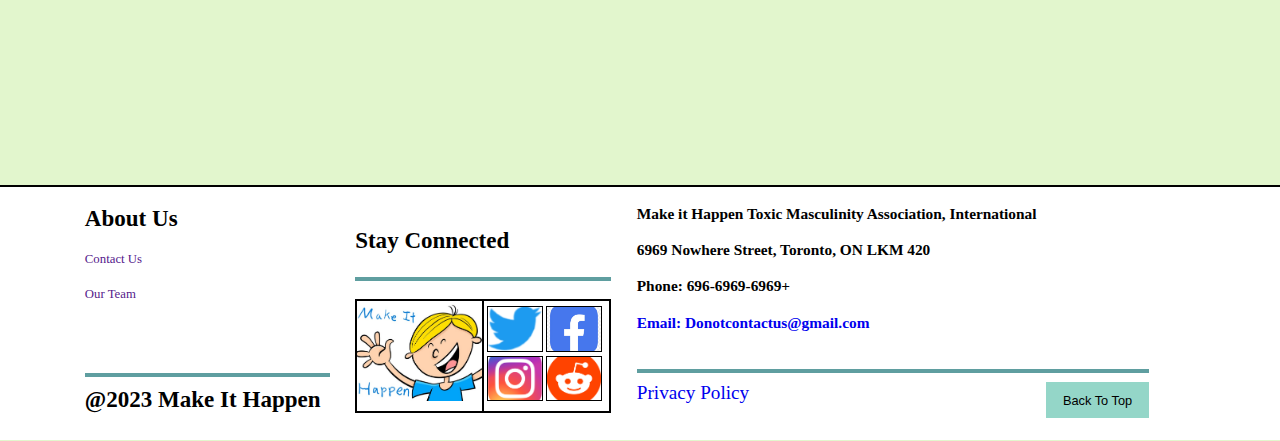
==== commit 67ea69f4: "Add files via upload" ====
--- a/index.html
+++ b/index.html
@@ -9,6 +9,9 @@
   <link rel="stylesheet" href="style.css">
   <link rel="stylesheet" href="homepage.css">
   <link rel="icon" href="./favicon.ico" type="image/x-icon">
+  
+  <!-- Fix typo in the script tag -->
+  <script defer src="navigation.js"></script>
 </head>
 
 <body>
@@ -50,7 +53,7 @@
     </div>
   </header>
 
-
+  <!-- Your existing title and arrow organizer -->
   <div class="title-bottom">
     <h3 class="hometext">Toxic Masculinity: A Prevalent Problem</h3>
   </div>
@@ -65,8 +68,8 @@
     </div>
     <button class="rightArrow" id="rightArrow" style="font-size: 2vw;">→</button>
   </div>
-  <script src="navigation.js"></script> 
 
+  <script src="navigation.js"></script>
   <script src="index.js"></script>
 </body>
 
@@ -104,7 +107,7 @@
       </div>
     </div>
   </div>
-  .
+  
   <div class="f-flex3">
     <div class="company-info footer-top">
       <p>Make it Happen Toxic Masculinity Association, International</p>
--- a/style.css
+++ b/style.css
@@ -74,7 +74,6 @@
     padding-left: 0.5vw;
     padding-top: 3vh;
     padding-bottom: 4vh;
-    flex: 1;
     min-width: 0;
     align-items: stretch;
     justify-content: space-between;
@@ -150,6 +149,7 @@
     font-size: 0.8vw;
     border-left: 0;
     height: 100%;
+    flex: 1;
 }
 
 .tabs,
@@ -185,11 +185,11 @@
 /*footer styling---------------------------------------------------------------------------------------------------------------------*/
 .bottom {
     background-color: white;
-    height: 30vh;
+    height: auto;
     width: 95.6vw;
     margin-left: -1vw;
     margin-bottom: -10vh;
-    padding: 4vh;
+    padding: 2vh 4vw;
     display: flex;
     flex-direction: row;
     padding-left: 7.2vw;
@@ -202,6 +202,7 @@
     display: flex;
     flex-direction: column;
     margin-left: 2vw;
+    margin-bottom: 0;
 }
 
 .f-flex1 {
@@ -210,6 +211,7 @@
     display: flex;
     flex-direction: column;
     justify-content: space-between;
+    margin-bottom: 1vh;
 }
 
 .f-flex1 div {
@@ -221,26 +223,24 @@
     flex-direction: column;
     align-items: left;
     justify-content: flex-start;
+    margin-bottom: 0;
 }
 
 .about-us-header {
     font-size: 1.8vw;
-    margin-top: 0.1vh;
-    margin-bottom: -0.05vh;
+    margin: 0;
 }
 
 .about-us-footer a {
-    margin-left: 0;
     font-size: 1vw;
-    margin-top: 0.2vh;
-    margin-bottom: auto;
+    margin: 0;
 }
 
 .copyright {
-    margin-top: 5vh;
-    height: 8vh;
+    margin-top: 2vh; /* Adjusted margin */
+    height: auto; /* Adjusted height */
     border-top: 0.5vh solid #5F9EA0;
-    padding-top: 2vh;
+    padding-top: 1vh; /* Adjusted padding */
 }
 
 .copyright-text {
@@ -254,6 +254,7 @@
     flex-direction: column;
     height: 32%;
     width: 20vw;
+    margin-bottom: 1vh;
 }
 
 .stay-connected {
@@ -263,7 +264,7 @@
     justify-content: flex-end;
     flex-direction: column;
     align-items: left;
-    border-bottom: 0.5vh solid #5F9EA0
+    border-bottom: 0.5vh solid #5F9EA0;
 }
 
 .stay-connected-text {
@@ -273,11 +274,12 @@
 
 .logos {
     background-color: white;
-    height: 20vh;
-    margin-top: 4vh;
+    height: auto;
+    margin-top: 2vh;
     display: flex;
     flex-direction: row;
     align-items: stretch;
+    margin-bottom: 0;
 }
 
 .logo-box {
@@ -285,11 +287,13 @@
     background-repeat: no-repeat;
     background-size: contain;
     width: 10vw;
+    height: auto;
     border: 0.2vw solid black;
 }
 
 .social-media {
     width: 10vw;
+    height: auto;
     background-color: white;
     display: flex;
     flex-direction: row;
@@ -309,7 +313,8 @@
     background-repeat: no-repeat;
     border: 0.1vw solid black;
     background-position: center center;
-    height: 8vh;
+    height: auto;
+    min-height: 4.8vh;
     width: 4.2vw;
 }
 
@@ -339,19 +344,21 @@
 
 .company-info {
     background-color: white;
-    height: 40vh;
+    height: auto;
+    margin-bottom: 0;
 }
 
 .idk {
     display: flex;
     flex-direction: row;
     background-color: white;
-    height: 20vh;
+    height: auto;
     margin-top: 4vh;
     align-items: center;
     justify-content: space-between;
     border-top: 0.5vh solid #5F9EA0;
-    padding-top: 2vh;
+    padding-top: 1vh;
+    margin-bottom: 0;
 }
 
 .privacy {
@@ -378,8 +385,9 @@
 .company-info a {
     font-size: 1.2vw;
     font-weight: bold;
-    margin: auto 0;
+    margin: 1vh 0;
     margin-top: 2vh;
+    height: auto;
 }
 
 a {
--- a/homepage.css
+++ b/homepage.css
@@ -79,3 +79,5 @@
     padding: 1vw;
 }
 
+
+
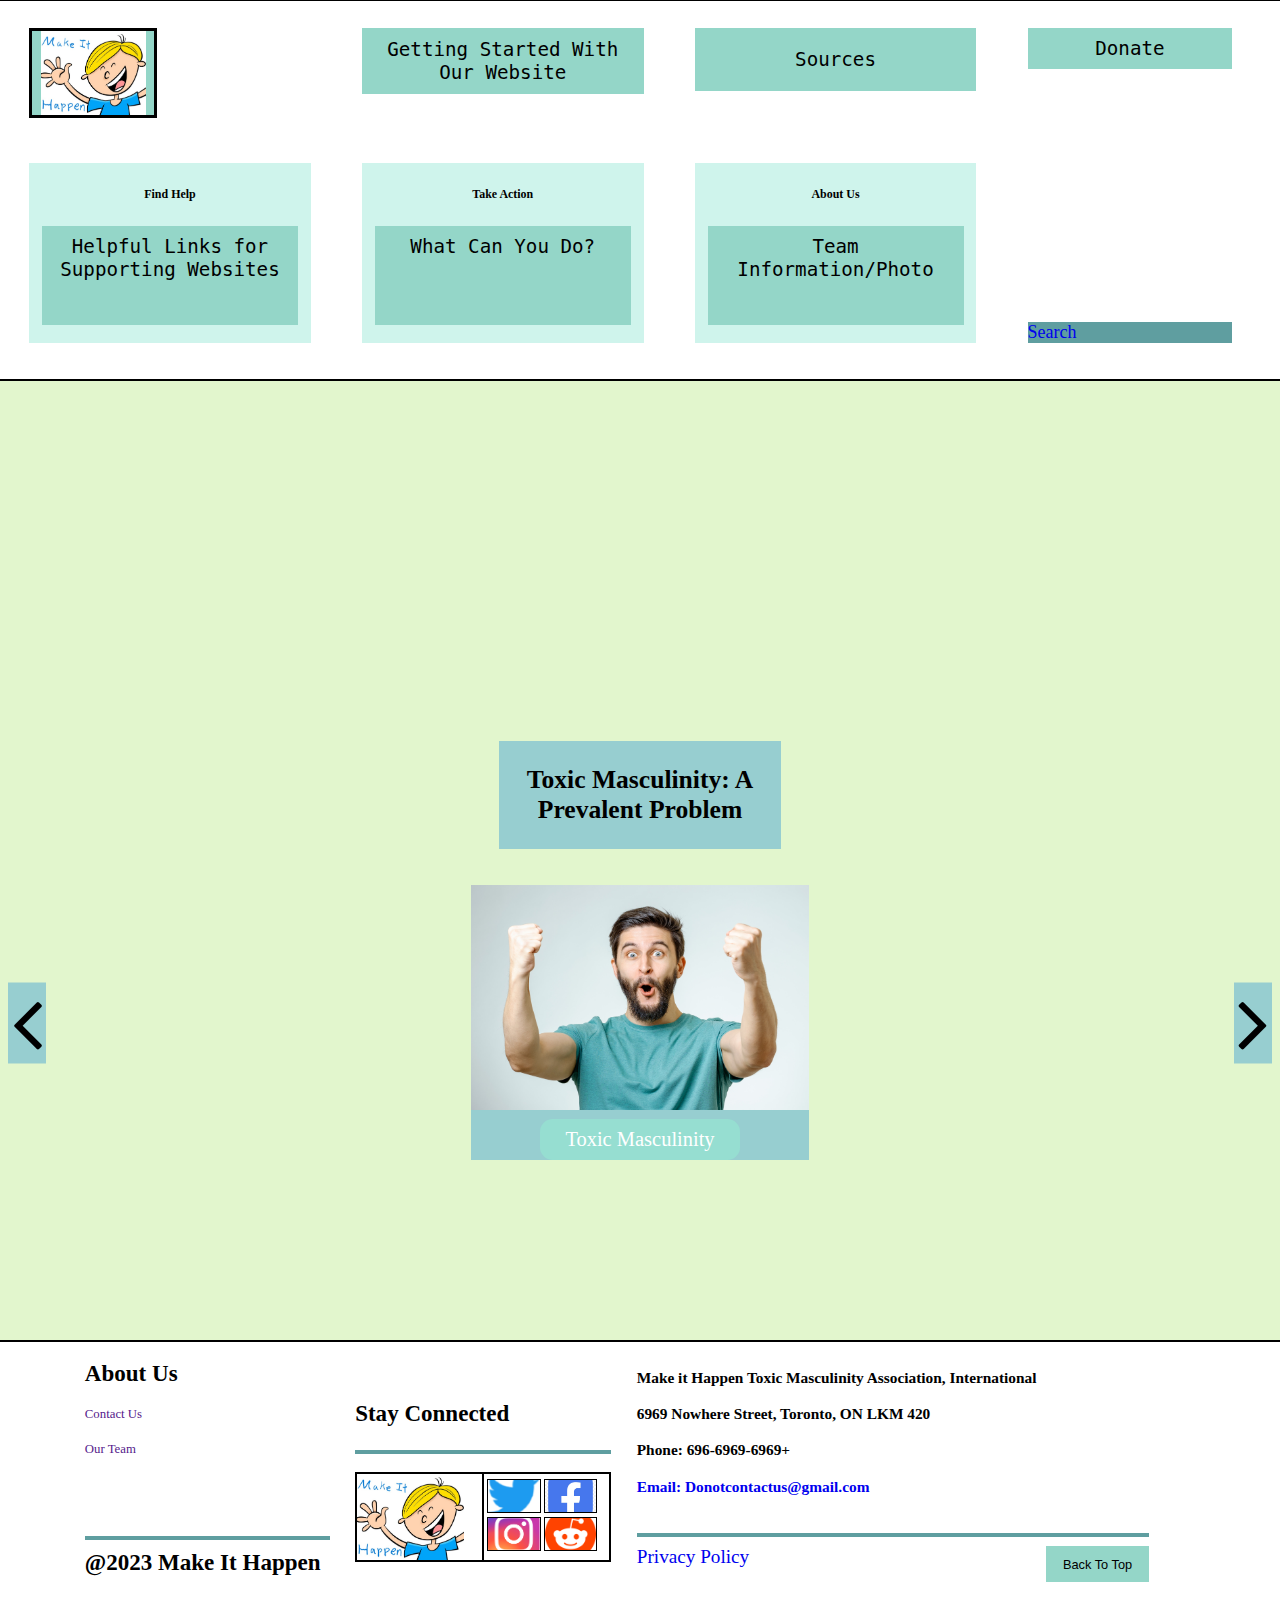
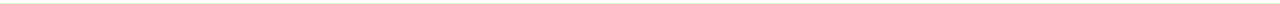
==== commit 29602c20: "Add files via upload" ====
--- a/index.html
+++ b/index.html
@@ -8,6 +8,7 @@
   <title>Toxic Masculinity</title>
   <link rel="stylesheet" href="style.css">
   <link rel="stylesheet" href="homepage.css">
+  <link href="//maxcdn.bootstrapcdn.com/font-awesome/4.1.0/css/font-awesome.min.css" rel="stylesheet">
   <link rel="icon" href="./favicon.ico" type="image/x-icon">
   
   <!-- Fix typo in the script tag -->
@@ -27,6 +28,7 @@
       </div>
 
     </div>
+
     <!--Button for Take Action-->
     <div class="hflex2" id="hflex2">
       <a href="gettingStarted.html"><button class="gettingStarted">Getting Started With Our Website</button></a>
@@ -35,9 +37,10 @@
         <a href="whatcanyoudo.html"><button class="tablinks" id="tab">What Can You Do?</button></a>
       </div>
     </div>
+    
     <!--Button for About Us-->
     <div class="hflex3">
-      <div class="flex3-space"></div>
+      <a href="sources.html"><button class="sources">Sources</button></a>
       <div class="findhelp">
         <h3 class="tabheader">About Us</h3>
         <a href="teaminfo.html"><button class="tablinks" id="tab">Team Information/Photo</button></a>
@@ -46,10 +49,11 @@
 
     <div class="hflex4">
       <a href="donate.html"><button class="donate">Donate</button></a>
+      
+      <a href="search.html">
       <div class="search-section">
-        <input type="search" id="search" class="searchbar" placeholder="search...">
-        <a href="search.html"><button class="searchbutton">Search</button></a>
-      </div>
+      Search</div>
+    </a>
     </div>
   </header>
 
@@ -57,20 +61,38 @@
   <div class="title-bottom">
     <h3 class="hometext">Toxic Masculinity: A Prevalent Problem</h3>
   </div>
-  <div class="arrowOrganizer">
-    <button class="leftArrow" id="leftArrow" style="font-size: 2vw;">←</button>
-    <div class="info-tabs">
-      <div class="body-tab-section">
-        <a href="what is it.html"><button class="body-tabs" id="bodytabs1">What Is Toxic Masculinity?</button></a>
-        <a href="societal-impact.html"><button class="body-tabs" id="bodytabs2">Societal Impacts</button></a>
-        <a href="stigma.html"><button class="body-tabs" id="bodytabs3">Stigma On Mental Health</button></a>
+  <div class="content">
+
+    <div onclick="slide_slide(-1)" class="slide left">
+      <span class="fa fa-angle-left"></span>
+    </div>
+    
+    <div class="images">
+      <div class="slide" id="slide1">
+        <img src="happy-guy-celebrating-with-hands-up.jpg">
+        <button class="body-tabs" onclick="goToPage('web dev/what is it.html')">Toxic Masculinity</button>
       </div>
+
+      <div class="slide" id="slide2">
+        <img src="index-img1.jpg">
+        <button class="body-tabs" onclick="goToPage('web dev/societal-impact.html')">Societal Impacts</button>
+      </div>
+
+      <div class="slide" id="slide3">
+        <img src="index-img2.jpg">
+        <button class="body-tabs" onclick="goToPage('web dev/stigma.html')">Stigma on Mental Health</button>
+      </div>
+
     </div>
-    <button class="rightArrow" id="rightArrow" style="font-size: 2vw;">→</button>
+    
+    <div onclick="slide_slide(1)" class="slide right">
+      <span class="fa fa-angle-right"></span>
+    </div>
+    
   </div>
 
+  <script src="index.js"></script>
   <script src="navigation.js"></script>
-  <script src="index.js"></script>
 </body>
 
 <footer class="bottom">
--- a/style.css
+++ b/style.css
@@ -1,3 +1,7 @@
+html, body {
+    height: 100%;
+}
+
 .company-title {
     margin: 0;
     border: 0.3vw solid black;
@@ -36,9 +40,10 @@
     width: 10vw;
     height: 10vh;
     text-align: center;
-    font-size: 100%;
+    font-size: 70%;
     align-items: center;
     justify-content: center;
+    white-space: nowrap;
 }
 
 .gettingStarted {
@@ -47,14 +52,19 @@
     max-height: 10vh;
     font-size: 1.5vw;
     padding: 1.1vh;
+    align-self: center;
+}
+
+.sources {
+    width: 22vw;
+    height: 7vh;
 }
 
 .donate {
-    width: 8vw;
-    max-height: 7vh;
     font-size: 1.5vw;
-    text-align: left;
+    text-align: center;
     padding: 1vh;
+    width: 16vw;
 }
 
 .hflex4 .gettingStarted {
@@ -130,26 +140,15 @@
 .search-section {
     display: flex;
     width: 100%;
-    height: 8%;
+    height: 100%;
+    min-height: 1.4vh;
     margin-left: 0;
     align-items: stretch;
+    justify-content: flex-start;
     flex-direction: row; 
-    background-color: black;
-}
-
-.searchbar {
-    flex: 1;
-    margin: 0 0;
-    height: 100%;
-    width: 20%;
-    font-size: 1.2vw;
-}
-
-.searchbutton {
-    font-size: 0.8vw;
-    border-left: 0;
-    height: 100%;
-    flex: 1;
+    background-color: #5F9EA0;
+    font-size: 2vh;
+    vertical-align: middle;
 }
 
 .tabs,
@@ -186,6 +185,7 @@
 .bottom {
     background-color: white;
     height: auto;
+    max-height: 25vh;
     width: 95.6vw;
     margin-left: -1vw;
     margin-bottom: -10vh;
@@ -222,8 +222,7 @@
     display: flex;
     flex-direction: column;
     align-items: left;
-    justify-content: flex-start;
-    margin-bottom: 0;
+    justify-content: flex-end;
 }
 
 .about-us-header {
@@ -237,7 +236,7 @@
 }
 
 .copyright {
-    margin-top: 2vh; /* Adjusted margin */
+    margin-top: 0; /* Adjusted margin */
     height: auto; /* Adjusted height */
     border-top: 0.5vh solid #5F9EA0;
     padding-top: 1vh; /* Adjusted padding */
@@ -254,7 +253,8 @@
     flex-direction: column;
     height: 32%;
     width: 20vw;
-    margin-bottom: 1vh;
+    margin-bottom: 5vh;
+    margin-top: 2vh;
 }
 
 .stay-connected {
@@ -275,6 +275,8 @@
 .logos {
     background-color: white;
     height: auto;
+    max-height: 10vh;
+    width: auto;
     margin-top: 2vh;
     display: flex;
     flex-direction: row;
@@ -313,9 +315,9 @@
     background-repeat: no-repeat;
     border: 0.1vw solid black;
     background-position: center center;
-    height: auto;
-    min-height: 4.8vh;
-    width: 4.2vw;
+    min-height: 3.5vh;
+    width: auto;
+    min-width: 4vw;
 }
 
 .twitter {
@@ -378,14 +380,14 @@
 .company-info p {
     font-size: 1.2vw;
     font-weight: bold;
-    margin: auto 0;
+    margin: 1vh 0;
     margin-bottom: 2vh;
 }
 
 .company-info a {
     font-size: 1.2vw;
     font-weight: bold;
-    margin: 1vh 0;
+    margin: 0.3vh 0;
     margin-top: 2vh;
     height: auto;
 }
@@ -402,5 +404,8 @@
     color: #5F9EA0;
 }
 
-
-
+/**/
+
+
+
+
--- a/homepage.css
+++ b/homepage.css
@@ -1,23 +1,13 @@
 .title-bottom {
     display: flex;
+    flex-direction: row;
+    align-items: center;
     text-align: center;
-    justify-content: center;
-    align-items: center;
     height: 12vh;
     width: 22vw;
     background-color: #97ced0;
-    margin: 4vh 38vw;
+    margin: 4vh auto;
     margin-top: 40vh;
-}
-
-.body-info {
-    display: flex;
-    flex-direction: column;
-    align-items: center;
-    justify-content: center;
-    background-color: black;
-    height: 100vh;
-    margin-bottom: 40vh;
 }
 
 .info-tabs {
@@ -47,16 +37,6 @@
     margin-top: auto;
 }
 
-.body-tabs {
-    height: 5vh;
-    width: 30vw;
-    margin-left: 1vw;
-    margin-right: 1vw;
-    margin-top: 0.1vh;
-    background-color: #5F9EA0;
-    opacity: 0.8;
-}
-
 .arrowOrganizer {
     display: flex;
     flex-direction: row;
@@ -79,5 +59,75 @@
     padding: 1vw;
 }
 
+.slide {
+    font-size: 500%;
+    background-color: #97ced0;
+} 
 
-
+.content {
+    margin-bottom: 20vh;
+    width: 100%;
+    display: flex;
+    flex-direction: row;
+    align-items: center;
+    justify-content: center;
+    position: relative; /* Set position relative for absolute positioning */
+  }
+  
+  
+  .images {
+    display: flex;
+  }
+  
+  .slide {
+    display: none;
+    flex-direction: column;
+    align-items: center;
+    justify-content: center;
+    font-size: 500%;
+  }
+  
+  .images img {
+    width: auto; /* Make sure the image takes up the full width of its container */
+    height: 25vh;
+  }
+  
+  .slide button {
+    background-color: #96DED1;
+    color: white;
+    padding: 1vh 2vw;
+    text-align: center;
+    text-decoration: none;
+    font-family: 'Times New Roman', Times, serif;
+    display: inline-block;
+    font-size: 1.6vw;
+    cursor: pointer;
+    border: none;
+    border-radius: 1vw;
+    margin-top: 1vh;
+  }
+  
+  .slide.left,
+  .slide.right {
+    position: absolute;
+    top: 50%;
+    transform: translateY(-50%);
+    cursor: pointer;
+    background: rgba(255, 255, 255, 0.1);
+    height: 9vh;
+    width: 3vw;
+    display: flex;
+    align-items: center;
+    justify-content: center;
+    font-size: 500%;
+    background-color: #97ced0;
+  }
+  
+  .slide.left {
+    left: 0;
+  }
+  
+  .slide.right {
+    right: 0;
+  }
+  
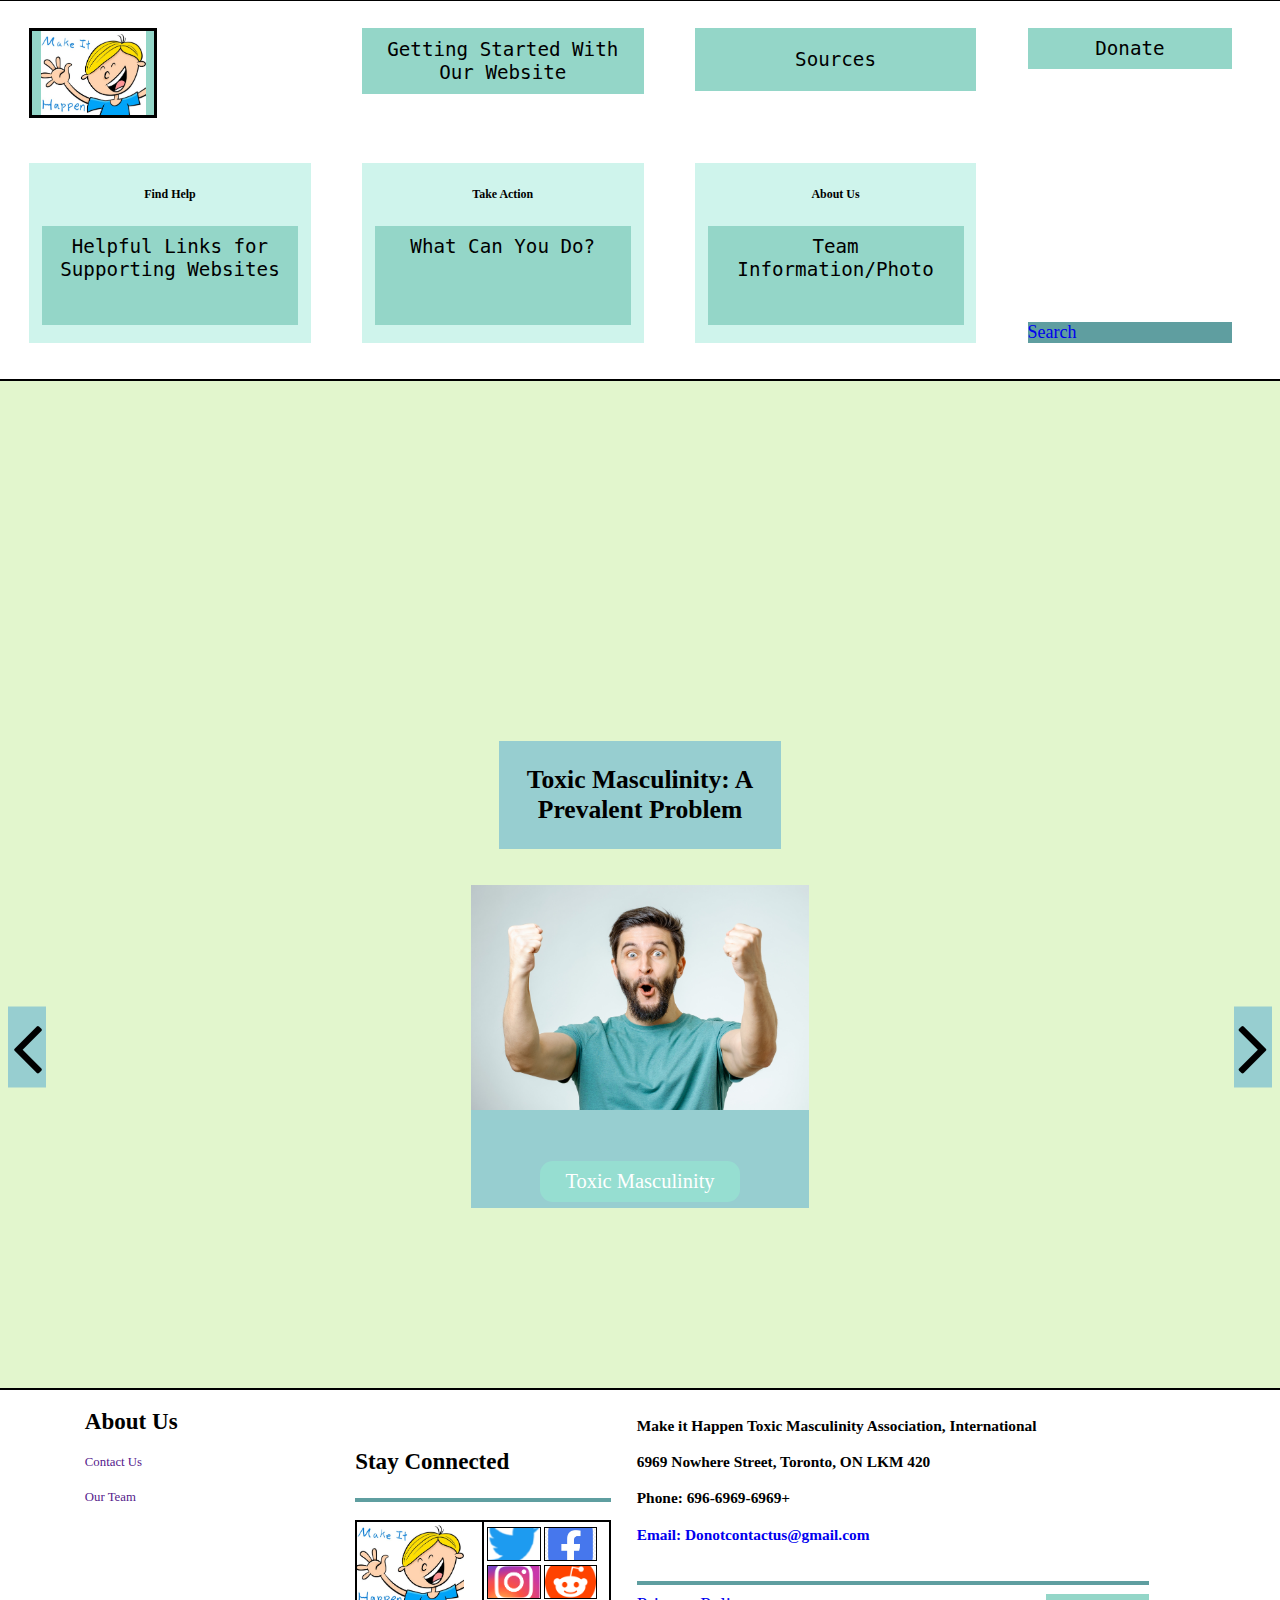
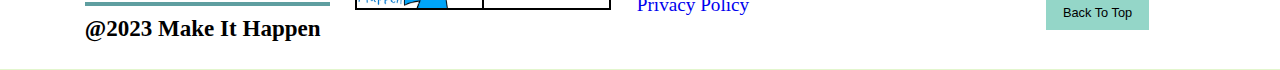
==== commit ceef8cbb: "Add files via upload" ====
--- a/index.html
+++ b/index.html
@@ -70,17 +70,17 @@
     <div class="images">
       <div class="slide" id="slide1">
         <img src="happy-guy-celebrating-with-hands-up.jpg">
-        <button class="body-tabs" onclick="goToPage('web dev/what is it.html')">Toxic Masculinity</button>
+        <a href="what is it.html"><button class="body-tabs" onclick="goToPage('web dev/what is it.html')">Toxic Masculinity</button></a>
       </div>
 
       <div class="slide" id="slide2">
         <img src="index-img1.jpg">
-        <button class="body-tabs" onclick="goToPage('web dev/societal-impact.html')">Societal Impacts</button>
+        <a href="societal-impact.html"><button class="body-tabs" onclick="goToPage('web dev/societal-impact.html')">Societal Impacts</button></a>
       </div>
 
       <div class="slide" id="slide3">
         <img src="index-img2.jpg">
-        <button class="body-tabs" onclick="goToPage('web dev/stigma.html')">Stigma on Mental Health</button>
+        <a href="stigma.html"><button class="body-tabs" onclick="goToPage('web dev/stigma.html')">Stigma on Mental Health</button></a>
       </div>
 
     </div>
--- a/style.css
+++ b/style.css
@@ -185,7 +185,7 @@
 .bottom {
     background-color: white;
     height: auto;
-    max-height: 25vh;
+    max-height: 27vh;
     width: 95.6vw;
     margin-left: -1vw;
     margin-bottom: -10vh;
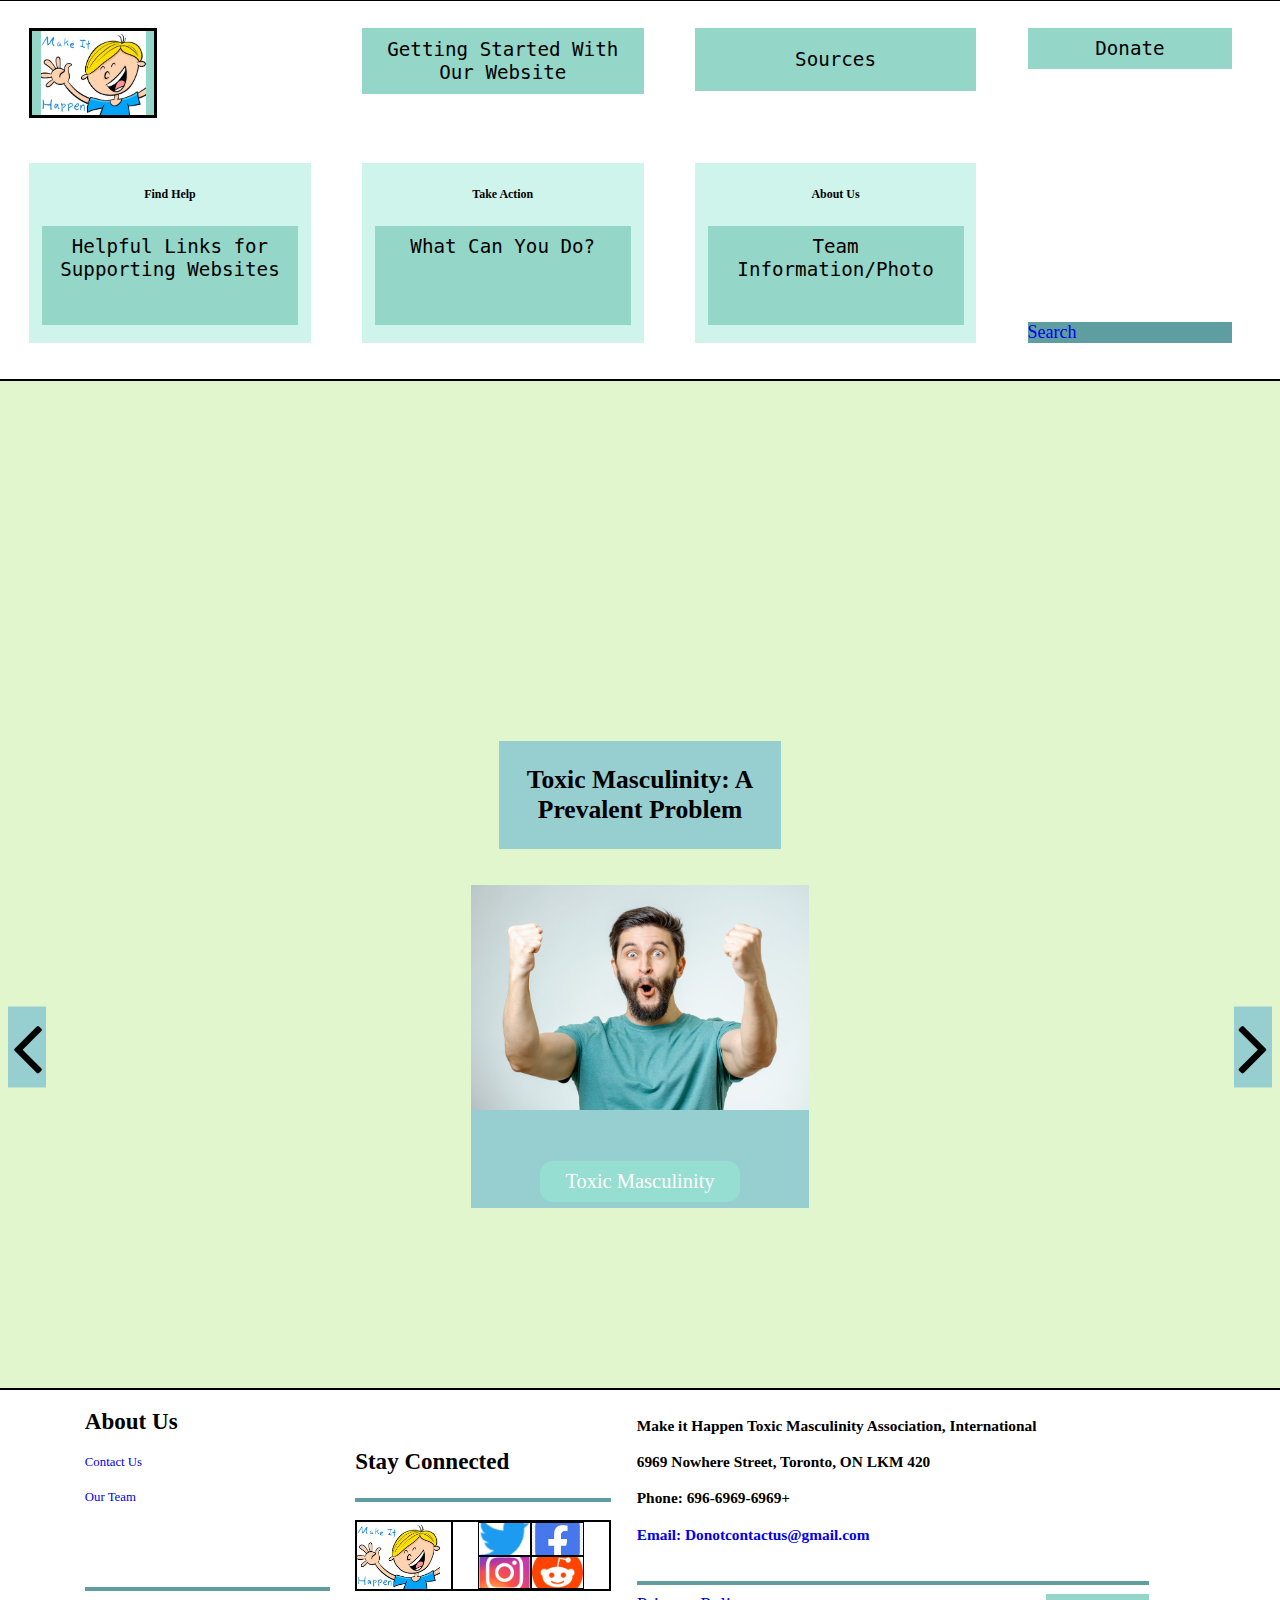
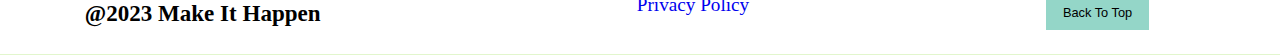
==== commit 03873189: "Add files via upload" ====
--- a/index.html
+++ b/index.html
@@ -99,8 +99,8 @@
   <div class="f-flex1">
     <div class="about-us-footer footer-top">
       <h3 class="about-us-header">About Us</h3><br>
-      <a href="">Contact Us</a><br>
-      <a href="">Our Team</a>
+      <a href="teaminfo.html">Contact Us</a><br>
+      <a href="teaminfo.html">Our Team</a>
     </div>
     <div class="copyright">
       <p class="copyright-text">@2023 Make It Happen</p>
--- a/style.css
+++ b/style.css
@@ -294,23 +294,23 @@
 }
 
 .social-media {
-    width: 10vw;
+    width: auto;
     height: auto;
     background-color: white;
     display: flex;
     flex-direction: row;
     flex-wrap: wrap;
-    justify-content: flex-start center;
+    justify-content: center;
     align-items: center;
-    padding: 0.6vh 0;
+    padding: 0.3vh auto;
     border: 0.2vw solid black;
     border-left: 0;
+    margin: auto auto;
 }
 
 .social-media div {
     margin: auto;
-    margin-bottom: 0.5vh;
-    margin-left: 0.25vw;
+    height: auto;
     background-size: cover;
     background-repeat: no-repeat;
     border: 0.1vw solid black;
